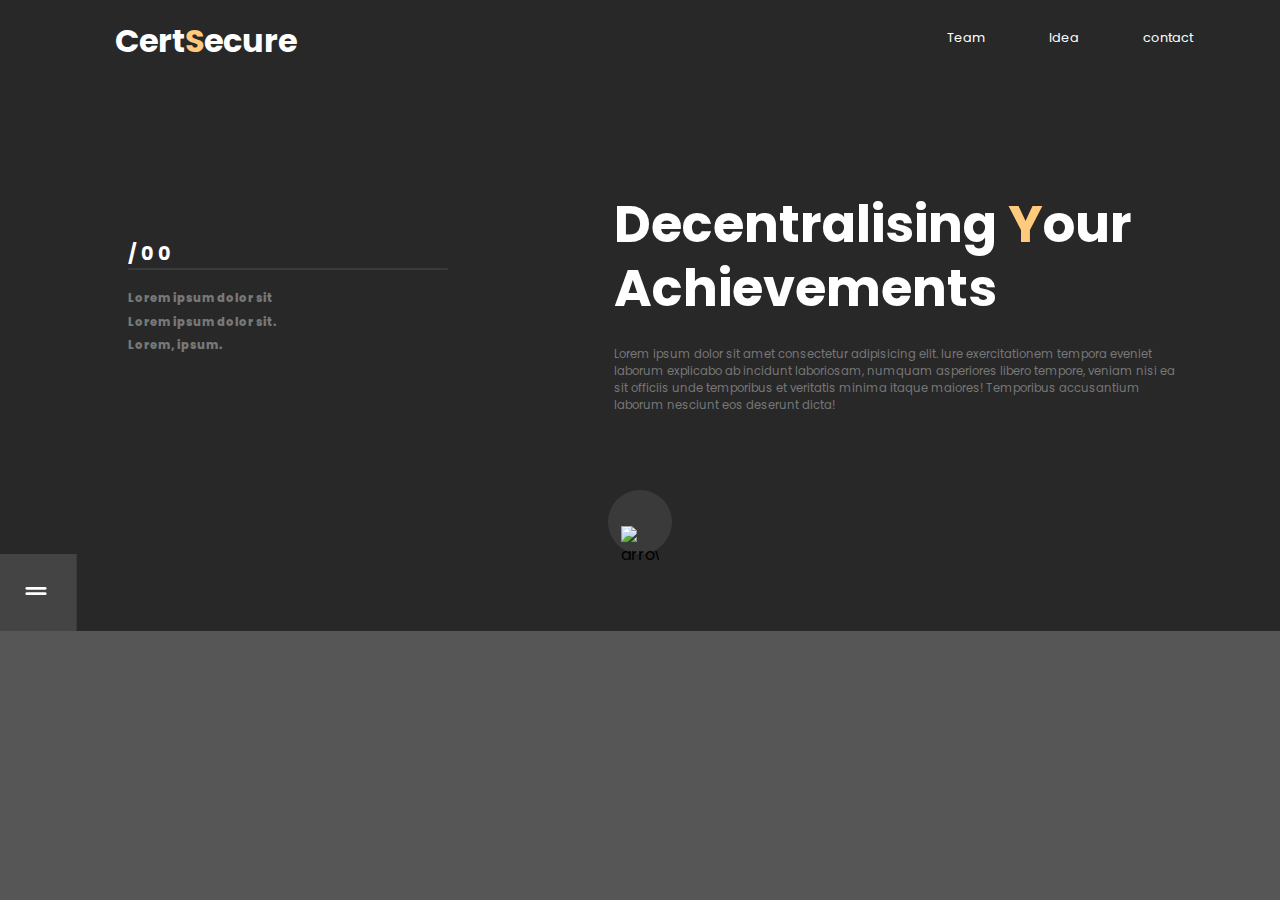
==== certsecure2.html @ 80371c8c "commit" ====
<!DOCTYPE html>
<html lang="en">
    <head>
        <meta charset="UTF-8">
        <meta name="viewport" content="width=device-width, initial-scale=1.0">
        <title>Document</title>
        <link rel="stylesheet" href="cert-secure2.css">
    </head>
    <body>
        <nav>
            <h1> Cert<span>S</span>ecure </h1>
            <div class="nav-items">
                <ul></ul>
            <li type="none" id="1"> Team 
                <div class="team-div"></div>
            </li>
            <li type="none" id="2"> Idea 
                <div class="idea-div"></div>
            </li>
            <li type="none" id="3"> contact 
                <div class="contact-div"></div>
            </li>
            <svg id="search-btn" xmlns="http://www.w3.org/2000/svg" height="24" viewBox="0 -960 960 960" width="24"><path d="M380-320q-109 0-184.5-75.5T120-580q0-109 75.5-184.5T380-840q109 0 184.5 75.5T640-580q0 44-14 83t-38 69l224 224q11 11 11 28t-11 28q-11 11-28 11t-28-11L532-372q-30 24-69 38t-83 14Zm0-80q75 0 127.5-52.5T560-580q0-75-52.5-127.5T380-760q-75 0-127.5 52.5T200-580q0 75 52.5 127.5T380-400Z"/></svg>        
        </div>
    </nav>
    <section class="herosection">
        <!-- <div class="marquee-container">
            <marquee behavior="scroll" direction="left">laxman bharat tarun om yash</marquee>
        </div> -->
        
        <div class="work-number">
            <h3>/00</h3>
            <div class="progress-bar">
                <div class="progress-done">
                </div>
            </div>
            <div class="works">
                <li id="selected-point" type="none"> Lorem ipsum dolor sit</li>
                <li type="none"> Lorem ipsum dolor sit. </li>
                <li type="none"> Lorem, ipsum.</li>
            </div>
        </div>
        <div class="herotext">
            <h1> Decentralising <span id="y-letter">Y</span>our Achievements</h1>
            <span> Lorem ipsum dolor sit amet consectetur adipisicing elit. Iure exercitationem tempora eveniet laborum explicabo ab incidunt laboriosam, numquam asperiores libero tempore, veniam nisi ea sit officiis unde temporibus et veritatis minima itaque maiores! Temporibus accusantium laborum nesciunt eos deserunt dicta!</span>
        </div>
    </section>
    <section class="downward-container">
        <div class="downward-circle">
            <img class="down-arrow" src="icons8-down-arrow-50 (3).png" alt="arrow-here">
        </div>
    </section>
    <aside>
        <div class="menu-btn">
            <svg xmlns="http://www.w3.org/2000/svg" height="24" viewBox="0 -960 960 960" width="24"><path d="M200-360q-17 0-28.5-11.5T160-400q0-17 11.5-28.5T200-440h560q17 0 28.5 11.5T800-400q0 17-11.5 28.5T760-360H200Zm0-160q-17 0-28.5-11.5T160-560q0-17 11.5-28.5T200-600h560q17 0 28.5 11.5T800-560q0 17-11.5 28.5T760-520H200Z"/></svg>
        </div>
    </aside>
</body>
<script src="script.js"></script>
</html>
---- cert-secure2.css ----
@import url('https://fonts.googleapis.com/css2?family=Poppins&display=swap');

*{
    margin: 0;
    padding: 0;
    box-sizing: border-box;
}
html,body{
    overflow-x: hidden;
    font-family: 'Poppins';
    background: #171717ba;
}
#y-letter{
    color: #ffca7c;
    font-size: 4vw;
    line-height: 5vw;
}
/* .img-container{
    display: flex;
    justify-content: center;
    align-items: center;
}
.img-container img{
    width: 20vw;
    height: 20vw;
    margin: 0vw 0vw -30vw 0vw;
} */
main{
    /* overflow-y: hidden; */
    overflow-x: hidden;
    margin: -69vw 0vw 0vw 0vw;
}
aside{
    /* position: sticky; */
    margin: 0vw 0vw 0vw 0vw;
    position: sticky;
    display: flex;
    width: 6vw;
    height: auto;
    border-right: 0.1vw solid #3a3a3a;
}
nav{
    width: 100vw;
    height: 7vw;
    display: flex;
    justify-content: space-between;
    margin: 0vw 0vw 0vw 9vw;
}
nav h1{
    color: white;
    font-size: 2.5vw;
    font-weight: bolder;
    margin-top: 1.3vw;
}
nav h1 span{
    color: #ffca7c;
}
.menu-btn{
    width: 6vw;
    height: 6vw;
    background: #444444;
    transition: ease-out 0.2s;
}
.menu-btn svg {
    fill: white;
    margin: 1.6vw 0vw 0vw 1.6vw;
    width: 2.5vw;
    height: 2.5vw;
}
.nav-items{
    width: 6vw;
    gap: 5vw;
    height: 2vw;
    margin: 2.3vw 34vw 0vw 0vw;
    display: flex;
}
.nav-items li{
    width: 3vw;
    display: inline-block;
    color: white;
    font-size: 1vw;
    transition: ease-out 0.2s;
}
.team-div{
    width: 0;
    height:0.1vw;
    /* transition: width 0.2s linear; */
    transform: translateY(0.3vw);
    border-radius: 3vw;
    background: #ffca7c;
}
.idea-div{
    width: 0vw;
    height:0.1vw;
    transform: translateY(0.3vw);
    border-radius: 3vw;
    background: #ffca7c;
}
.contact-div{
    width: 0vw;
    height:0.1vw;
    transform: translateY(0.3vw);
    border-radius: 3vw;
    background: #ffca7c;
}
#search-btn{
    fill: white;
}
.herosection{
    display: flex;
    justify-content: space-evenly;
    align-items: center;
}
.work-number{
    display: flex;
    margin: 7vw 0vw 0vw 10vw;
    flex-direction: column;
}
.work-number h3{
    color: white;
    font-size: 1.5vw;
    letter-spacing: 0.3vw;
}
.progress-bar{
    width: 25vw;
    height: 0.17vw;
    background-color: #3a3a3a;
    border-radius: 3vw;
}
.progress-done{
    width: 0vw;
    height: 0.17vw;
    border-radius: 3vw;
    background-color: #ffca7c;
}
.works{
    margin-top: 1.6vw;
    display: flex;
    flex-direction: column;
    gap: 0.5vw;
}
.works li{
    cursor: pointer;
    font-size: 0.9vw;
    color: rgb(119, 119, 119);
    font-weight: 800;
}

.herotext{
    margin: 8vw 0vw 0vw 13vw;
    display: flex;
    flex-direction: column;
    justify-content: flex-start;
}
.herotext h1{
    color: white;
    font-size: 4vw;
    line-height: 5vw;
}
.herotext span {
    color: rgb(119, 119, 119);
    margin-top: 2vw;
    font-size: 0.9vw;
    width: 44vw;
}
.downward-container{
    margin: 6vw 0vw 0vw 0vw;
    display: flex;
    justify-content: center;
    align-items: center;
}
.downward-circle{
    transition: ease-out 0.2s;
    width: 5vw;
    height: 5vw;
    display: flex;
    border-radius: 50%;
    justify-content: center;
    align-items: center;
    background: #3a3a3a;
}
.down-arrow{
    width: 3vw;
    margin-top: 4vw;
    height: 3.5vw;
}
p{
    font-size: 2vw;
    color: white;
}
.nav-items li:hover{
    color: #ffca7c;
    transition: ease-in-out 0.3s;
}
.menu-btn:hover{
    background: #4e4e4e;
    transition: ease-in 0.2s;   
}
.downward-circle:hover{
    background: #4e4e4e;
    transition: ease-in 0.2s;   
}

nav ul li:hover::before{
    width: 0vw;
}
nav ul li:hover::after{
    width: 10vw;
}
.works li:hover{
    font-size: 1.2vw;
    color: rgb(255, 255, 255);;
    transition: 0.2s ease-in-out;
}
/* @keyframes progress-done {
    0% {
        width: 0%;
    }
    100% {
    }
} */
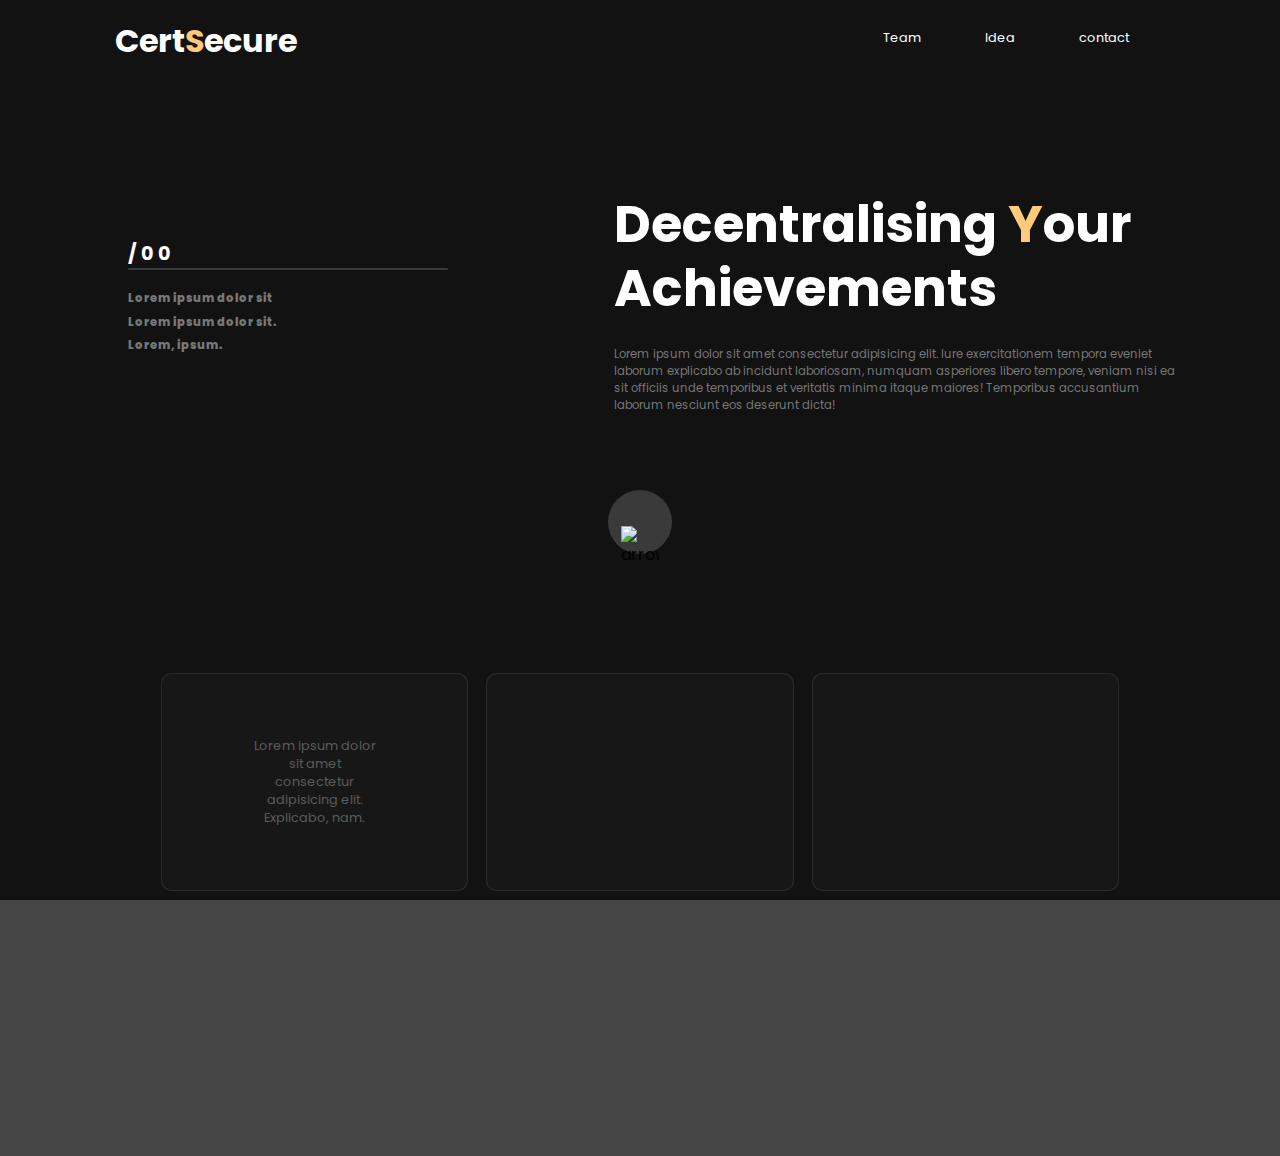
==== commit e553d6b8: "commit" ====
--- a/certsecure2.html
+++ b/certsecure2.html
@@ -1,16 +1,16 @@
 <!DOCTYPE html>
 <html lang="en">
-    <head>
-        <meta charset="UTF-8">
-        <meta name="viewport" content="width=device-width, initial-scale=1.0">
-        <title>Document</title>
-        <link rel="stylesheet" href="cert-secure2.css">
-    </head>
-    <body>
-        <nav>
-            <h1> Cert<span>S</span>ecure </h1>
-            <div class="nav-items">
-                <ul></ul>
+<head>
+    <meta charset="UTF-8">
+    <meta name="viewport" content="width=device-width, initial-scale=1.0">
+    <title>Document</title>
+    <link rel="stylesheet" href="cert-secure2.css">
+</head>
+<body>
+    <nav>
+        <h1> Cert<span>S</span>ecure </h1>
+        <div class="nav-items">
+
             <li type="none" id="1"> Team 
                 <div class="team-div"></div>
             </li>
@@ -19,14 +19,10 @@
             </li>
             <li type="none" id="3"> contact 
                 <div class="contact-div"></div>
-            </li>
-            <svg id="search-btn" xmlns="http://www.w3.org/2000/svg" height="24" viewBox="0 -960 960 960" width="24"><path d="M380-320q-109 0-184.5-75.5T120-580q0-109 75.5-184.5T380-840q109 0 184.5 75.5T640-580q0 44-14 83t-38 69l224 224q11 11 11 28t-11 28q-11 11-28 11t-28-11L532-372q-30 24-69 38t-83 14Zm0-80q75 0 127.5-52.5T560-580q0-75-52.5-127.5T380-760q-75 0-127.5 52.5T200-580q0 75 52.5 127.5T380-400Z"/></svg>        
+            </li>        
         </div>
     </nav>
     <section class="herosection">
-        <!-- <div class="marquee-container">
-            <marquee behavior="scroll" direction="left">laxman bharat tarun om yash</marquee>
-        </div> -->
         
         <div class="work-number">
             <h3>/00</h3>
@@ -34,27 +30,55 @@
                 <div class="progress-done">
                 </div>
             </div>
+
             <div class="works">
                 <li id="selected-point" type="none"> Lorem ipsum dolor sit</li>
                 <li type="none"> Lorem ipsum dolor sit. </li>
                 <li type="none"> Lorem, ipsum.</li>
             </div>
+
         </div>
         <div class="herotext">
             <h1> Decentralising <span id="y-letter">Y</span>our Achievements</h1>
             <span> Lorem ipsum dolor sit amet consectetur adipisicing elit. Iure exercitationem tempora eveniet laborum explicabo ab incidunt laboriosam, numquam asperiores libero tempore, veniam nisi ea sit officiis unde temporibus et veritatis minima itaque maiores! Temporibus accusantium laborum nesciunt eos deserunt dicta!</span>
         </div>
     </section>
+
     <section class="downward-container">
         <div class="downward-circle">
             <img class="down-arrow" src="icons8-down-arrow-50 (3).png" alt="arrow-here">
         </div>
     </section>
-    <aside>
-        <div class="menu-btn">
-            <svg xmlns="http://www.w3.org/2000/svg" height="24" viewBox="0 -960 960 960" width="24"><path d="M200-360q-17 0-28.5-11.5T160-400q0-17 11.5-28.5T200-440h560q17 0 28.5 11.5T800-400q0 17-11.5 28.5T760-360H200Zm0-160q-17 0-28.5-11.5T160-560q0-17 11.5-28.5T200-600h560q17 0 28.5 11.5T800-560q0 17-11.5 28.5T760-520H200Z"/></svg>
+    <section class="card-container">
+        <div id="cards">
+            <div class="card">
+                <div class="card-border"></div>
+                <div class="card-content">
+                    <p>Lorem ipsum dolor sit amet consectetur adipisicing elit. Explicabo, nam.</p>
+                </div>
+            </div>
+            <div class="card">
+                <div class="card-border"></div>
+                <div class="card-content"></div>
+            </div>
+            <div class="card">
+                <div class="card-border"></div>
+                <div class="card-content"></div>
+            </div>
+            <div class="card">
+                <div class="card-border"></div>
+                <div class="card-content"></div>
+            </div>
+            <div class="card">
+                <div class="card-border"></div>
+                <div class="card-content"></div>
+            </div>
+            <div class="card">
+                <div class="card-border"></div>
+                <div class="card-content"></div>
+            </div>
         </div>
-    </aside>
+    </section>
 </body>
 <script src="script.js"></script>
 </html>--- a/cert-secure2.css
+++ b/cert-secure2.css
@@ -8,37 +8,15 @@
 html,body{
     overflow-x: hidden;
     font-family: 'Poppins';
-    background: #171717ba;
-}
+    background: #000000ba;
+    height: 100vh;
+}
+
 #y-letter{
     color: #ffca7c;
     font-size: 4vw;
     line-height: 5vw;
 }
-/* .img-container{
-    display: flex;
-    justify-content: center;
-    align-items: center;
-}
-.img-container img{
-    width: 20vw;
-    height: 20vw;
-    margin: 0vw 0vw -30vw 0vw;
-} */
-main{
-    /* overflow-y: hidden; */
-    overflow-x: hidden;
-    margin: -69vw 0vw 0vw 0vw;
-}
-aside{
-    /* position: sticky; */
-    margin: 0vw 0vw 0vw 0vw;
-    position: sticky;
-    display: flex;
-    width: 6vw;
-    height: auto;
-    border-right: 0.1vw solid #3a3a3a;
-}
 nav{
     width: 100vw;
     height: 7vw;
@@ -54,18 +32,6 @@
 }
 nav h1 span{
     color: #ffca7c;
-}
-.menu-btn{
-    width: 6vw;
-    height: 6vw;
-    background: #444444;
-    transition: ease-out 0.2s;
-}
-.menu-btn svg {
-    fill: white;
-    margin: 1.6vw 0vw 0vw 1.6vw;
-    width: 2.5vw;
-    height: 2.5vw;
 }
 .nav-items{
     width: 6vw;
@@ -84,7 +50,6 @@
 .team-div{
     width: 0;
     height:0.1vw;
-    /* transition: width 0.2s linear; */
     transform: translateY(0.3vw);
     border-radius: 3vw;
     background: #ffca7c;
@@ -102,9 +67,6 @@
     transform: translateY(0.3vw);
     border-radius: 3vw;
     background: #ffca7c;
-}
-#search-btn{
-    fill: white;
 }
 .herosection{
     display: flex;
@@ -144,6 +106,7 @@
     font-size: 0.9vw;
     color: rgb(119, 119, 119);
     font-weight: 800;
+    transition: 0.4s ease-in-out;
 }
 
 .herotext{
@@ -191,14 +154,92 @@
 .nav-items li:hover{
     color: #ffca7c;
     transition: ease-in-out 0.3s;
-}
-.menu-btn:hover{
-    background: #4e4e4e;
-    transition: ease-in 0.2s;   
+    cursor: pointer;
 }
 .downward-circle:hover{
     background: #4e4e4e;
     transition: ease-in 0.2s;   
+}
+#cards{
+    width: 84vw;
+    display: flex;
+    flex-wrap: wrap;
+    gap: 18px;
+    align-items: center;
+    justify-content: center;
+    /* max-width: 916px;
+    width: calc(100%-20px); */
+}
+.card-container{
+    margin: 7vw 0vw 0vw 0vw;
+    width: 100vw;
+    height: 40vw;
+    display: flex;
+    align-items: center;
+    justify-content: center;
+}
+#cards:hover > .card > .card-border{
+    opacity: 1;   
+}
+.card{
+    background-color: rgba(255,255,255,0.1);
+    position: relative;
+    height: 17vw;
+    width: 24vw;
+    border-radius: 10px;
+    cursor: pointer;
+}
+.card:hover::before{
+    opacity: 1;
+}
+
+.card::before,
+.card> .card-border{
+    border-radius: inherit;
+    content: "";
+    height: 100%;
+    opacity: 0;
+    left: 0px;
+    transition: opacity 500ms;
+    position: absolute;
+    top: 0px;
+    width: 100%;
+    z-index: 2;
+}
+.card::before{
+    background: radial-gradient(
+        800px circle at var(--mouse-x) var(--mouse-y), 
+        rgba(255,255,255,0.06),
+        transparent 40%
+        ); 
+    z-index: 3;
+}
+.card> .card-border{
+    background: radial-gradient(
+        800px circle at var(--mouse-x) var(--mouse-y), 
+       #ffca7c,
+        transparent 20%
+        ); 
+    z-index: 1;
+}
+.card> .card-content{
+    height: calc(100% - 2px);
+    width: calc(100% - 2px);
+    background-color: rgb(23, 23, 23);
+    border-radius: inherit;
+    margin: 1px;
+    display: flex;
+    flex-wrap: wrap;
+    align-items: center;
+    justify-content: center;
+    position: relative;
+    z-index: 2;
+}
+.card-content p{
+    font-size: 1vw;
+    text-align: center;
+    color: #5b5b5b;
+    width: 10vw;
 }
 
 nav ul li:hover::before{
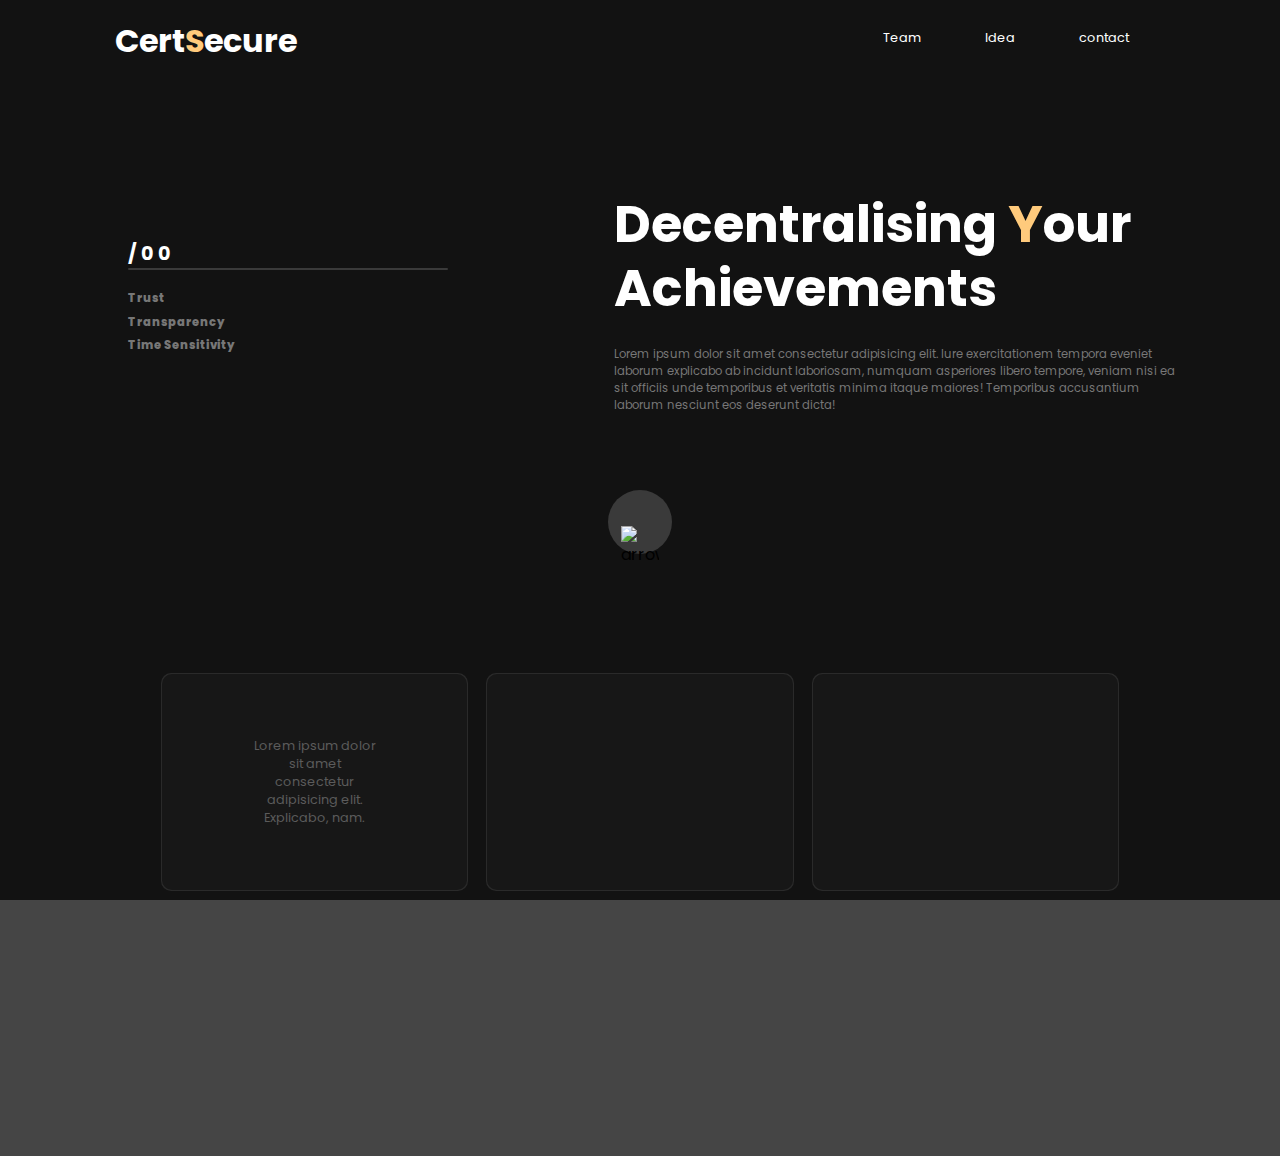
==== commit e1c3aaf0: "save it" ====
--- a/certsecure2.html
+++ b/certsecure2.html
@@ -32,9 +32,9 @@
             </div>
 
             <div class="works">
-                <li id="selected-point" type="none"> Lorem ipsum dolor sit</li>
-                <li type="none"> Lorem ipsum dolor sit. </li>
-                <li type="none"> Lorem, ipsum.</li>
+                <li id="selected-point" type="none"> Trust</li>
+                <li type="none"> Transparency </li>
+                <li type="none"> Time Sensitivity</li>
             </div>
 
         </div>
